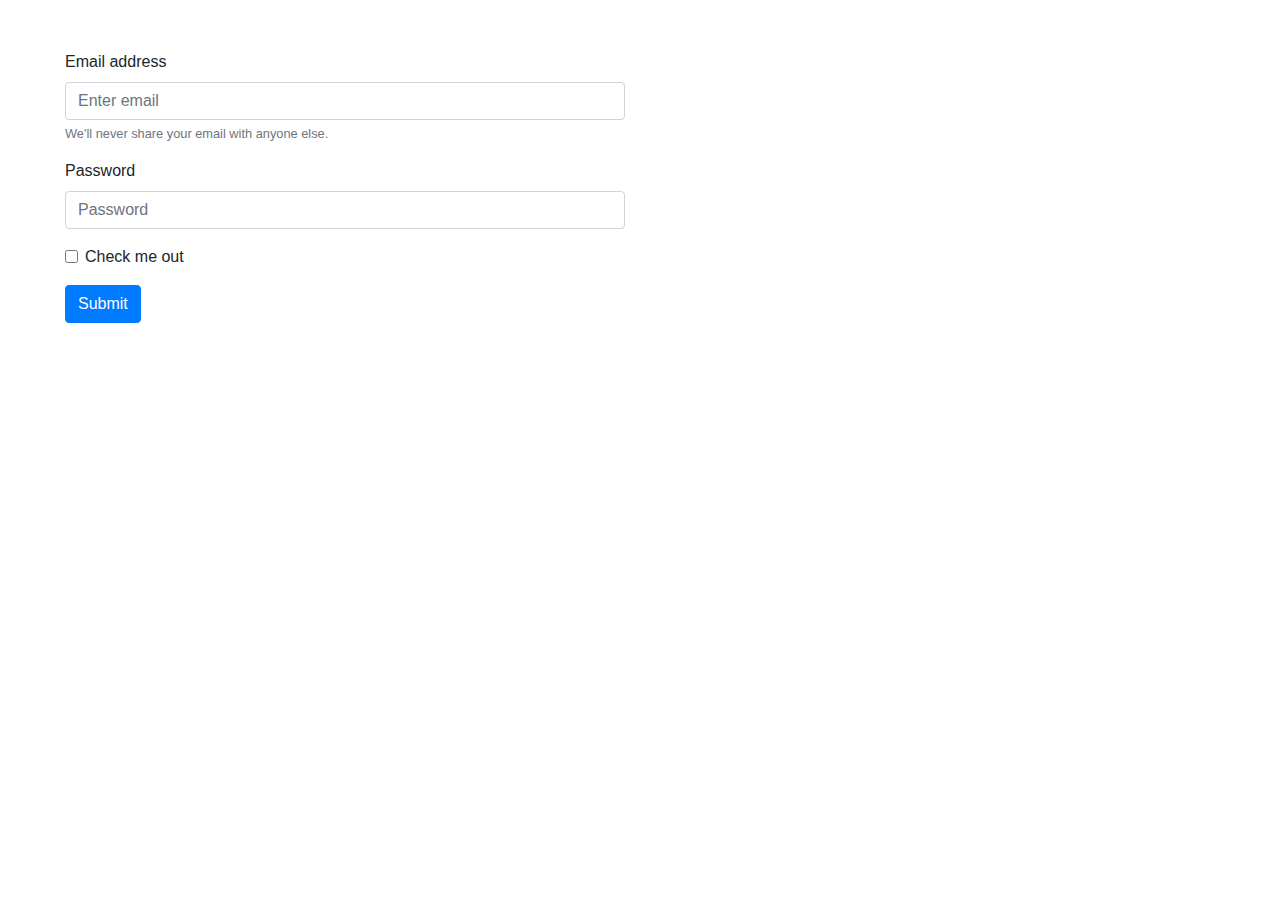
==== pages/formulario_registro.html @ 36fffc8c "A" ====
<!DOCTYPE html>
<html lang="es">
    <head>
        <meta charset="utf-8" />
        <title>Hola Mundo!</title>
        <link rel="stylesheet" href="../recursos/bootstrap-4.3.1-dist/css/bootstrap.min.css" />
        <link rel="stylesheet" href="../recursos/css/core.css" />
        
        <script src="../recursos/jquery/jquery-3.6.0.min.js"></script>
        <script src="../recursos/jquery/popper.min.js"></script>
        <script src="../recursos/bootstrap-4.3.1-dist/js/bootstrap.min.js"></script>
        <script src="../recursos/js/core.js"></script>
    </head>
    <body>
        <div class="row contenedor">
            <div class="col-6">
                <form name="form1">
                    <div class="form-group">
                        <label for="exampleInputEmail1">Email address</label>
                        <input type="email" class="form-control" id="exampleInputEmail1" aria-describedby="emailHelp" placeholder="Enter email">
                        <small id="emailHelp" class="form-text text-muted">We'll never share your email with anyone else.</small>
                    </div>
                    <div class="form-group">
                        <label for="exampleInputPassword1">Password</label>
                        <input type="password" class="form-control" id="exampleInputPassword1" placeholder="Password">
                    </div>
                    <div class="form-group form-check">
                        <input type="checkbox" class="form-check-input" id="exampleCheck1">
                        <label class="form-check-label" for="exampleCheck1">Check me out</label>
                    </div>
                    <button type="button" class="btn btn-primary">Submit</button>
                </form>
            </div>
        </div>
    </body>
</html>
---- recursos/css/core.css ----
.contenedor
{
    margin: 50px 50px 50px 50px;
}
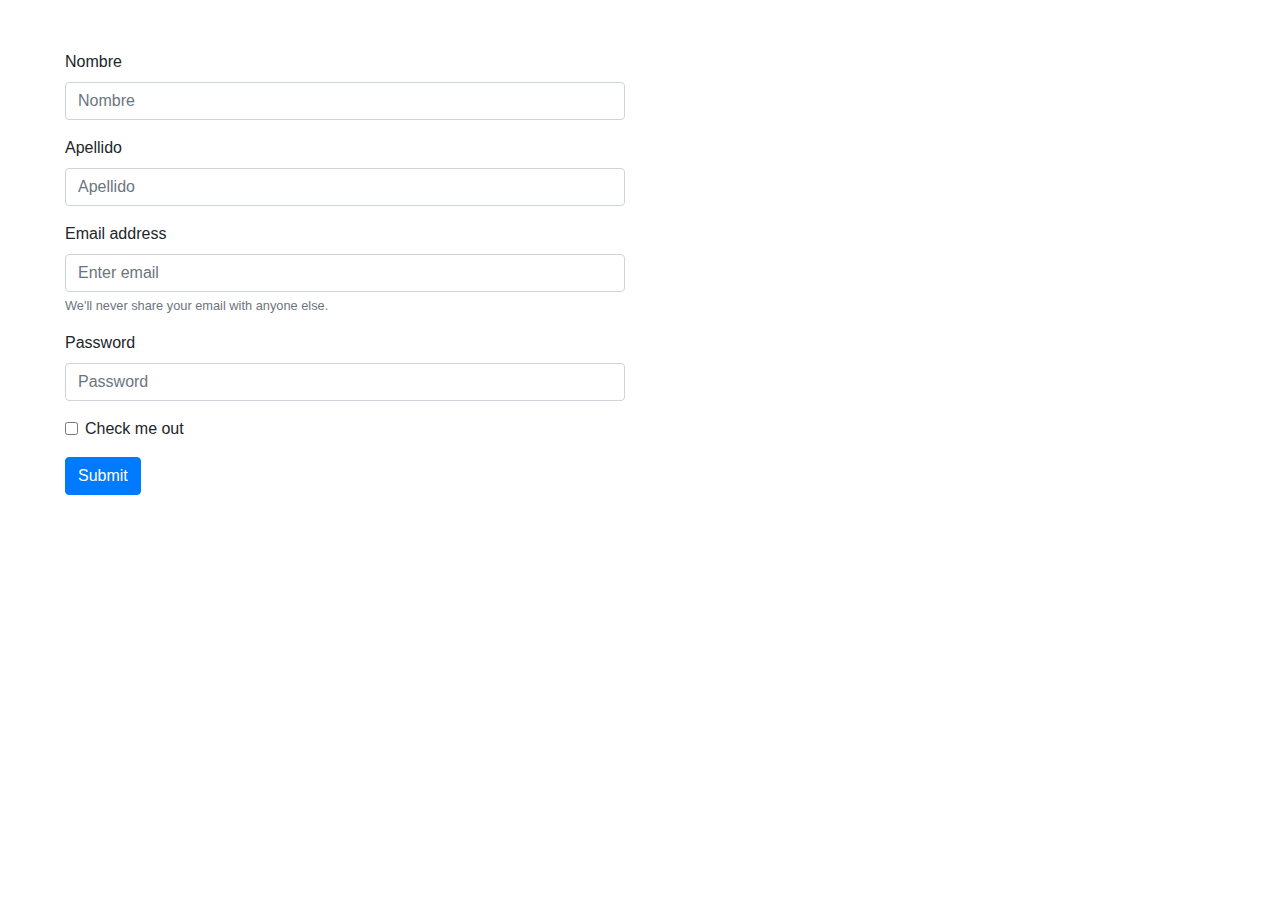
==== commit 4aca4163: "se agrego campo nombre y apellido al form" ====
--- a/pages/formulario_registro.html
+++ b/pages/formulario_registro.html
@@ -15,6 +15,14 @@
         <div class="row contenedor">
             <div class="col-6">
                 <form name="form1">
+                    <div class="form-group">
+                        <label for="txtNombre">Nombre</label>
+                        <input type="text" class="form-control" id="txtNombre" placeholder="Nombre">                    
+                    </div> 
+                    <div class="form-group">
+                        <label for="txApellido">Apellido</label>
+                        <input type="text" class="form-control" id="txApellido" placeholder="Apellido">
+                    </div>
                     <div class="form-group">
                         <label for="exampleInputEmail1">Email address</label>
                         <input type="email" class="form-control" id="exampleInputEmail1" aria-describedby="emailHelp" placeholder="Enter email">
